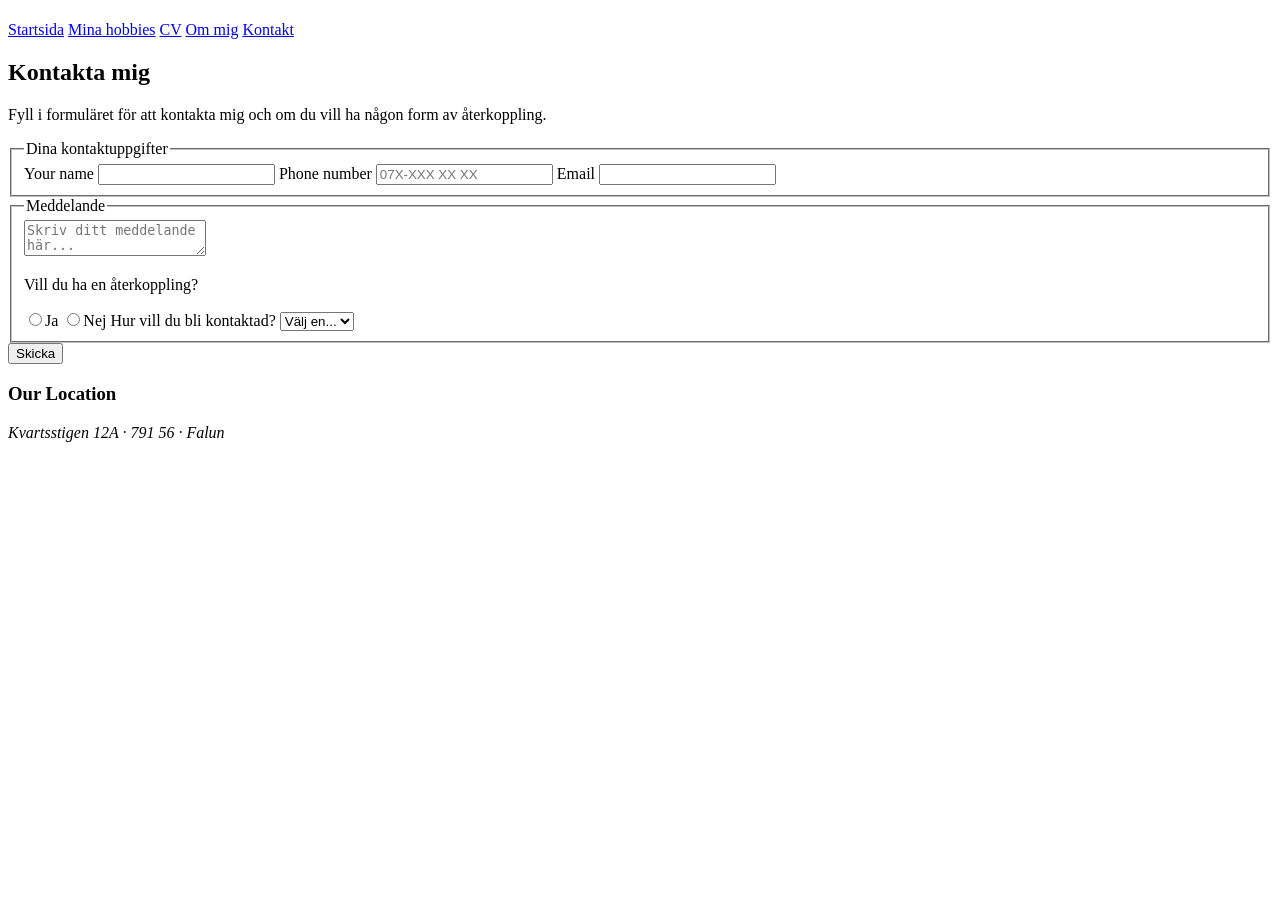
==== kontakt.html @ ea066f56 "Initial commit Github training for Frontendmasters bootcamp.  First ed. of unfinished website" ====
<!DOCTYPE html>
<html lang="en">
<head>
    <meta charset="UTF-8">
    <meta name="viewport" content="width=device-width, initial-scale=1.0">
    <title>Min hemsida</title>
    <link href="css/styles.css" rel="stylesheet">

</head>

</div>

<body>
    <wrapper>
        <header>
        <h1></h1> 
        </header>
        <div class="topnav">
            <a href="index.html">Startsida</a>
            <a href="hobbies.html">Mina hobbies</a>
            <a href="cv.html">CV</a>
            <a href="om mig.html">Om mig</a>
            <a class="active" href="kontakt.html">Kontakt</a>
        </div>
        
        <div class="wrapper">
            <section>
                <h1>Kontakta mig</h1>
                <p>Fyll i formuläret för att kontakta mig och om du vill ha någon form av återkoppling.</p>

                <fieldset>
                    <legend>Dina kontaktuppgifter</legend>
                    <label for="name">Your name </label>
                    <input type="text" id="name" name="name">
                    <label for="phone">Phone number</label>
                    <input type="tel" id="phone" name="phone" placeholder="07X-XXX XX XX">
                    <label for="email">Email</label>
                    <input type="email" id="email" name="email">
                </fieldset>
    
                <fieldset>
                    <legend>Meddelande</legend>
                    <textarea id="comments" name="comments" placeholder="Skriv ditt meddelande här..." maxlength="1000" required></textarea>

                    <p>Vill du ha en återkoppling?</p>
                    <label>
                        <input type="radio" name="answer" value="yes">Ja
                    </label>
                    <label>
                        <input type="radio" name="answer" value="no">Nej
                    </label>

                    <label for="kontaktform">Hur vill du bli kontaktad?</label>
                        <select id="kontaktform" name="kontaktform">
                            <option selected>Välj en...</option>
                            <option value="phone">Telefon</option>
                            <option value="mail">Mail</option>
                        </select>
                </fieldset>
    
                <button type="submit">Skicka</button>
    
                </form>				
            </section>
            <aside>
                <h3>Our Location</h3>
                <address>
                    Kvartsstigen 12A &middot;
                    791 56 &middot;
                    Falun
                </address>
            </aside>
        </div>
    </wrapper>
</body>
</html>
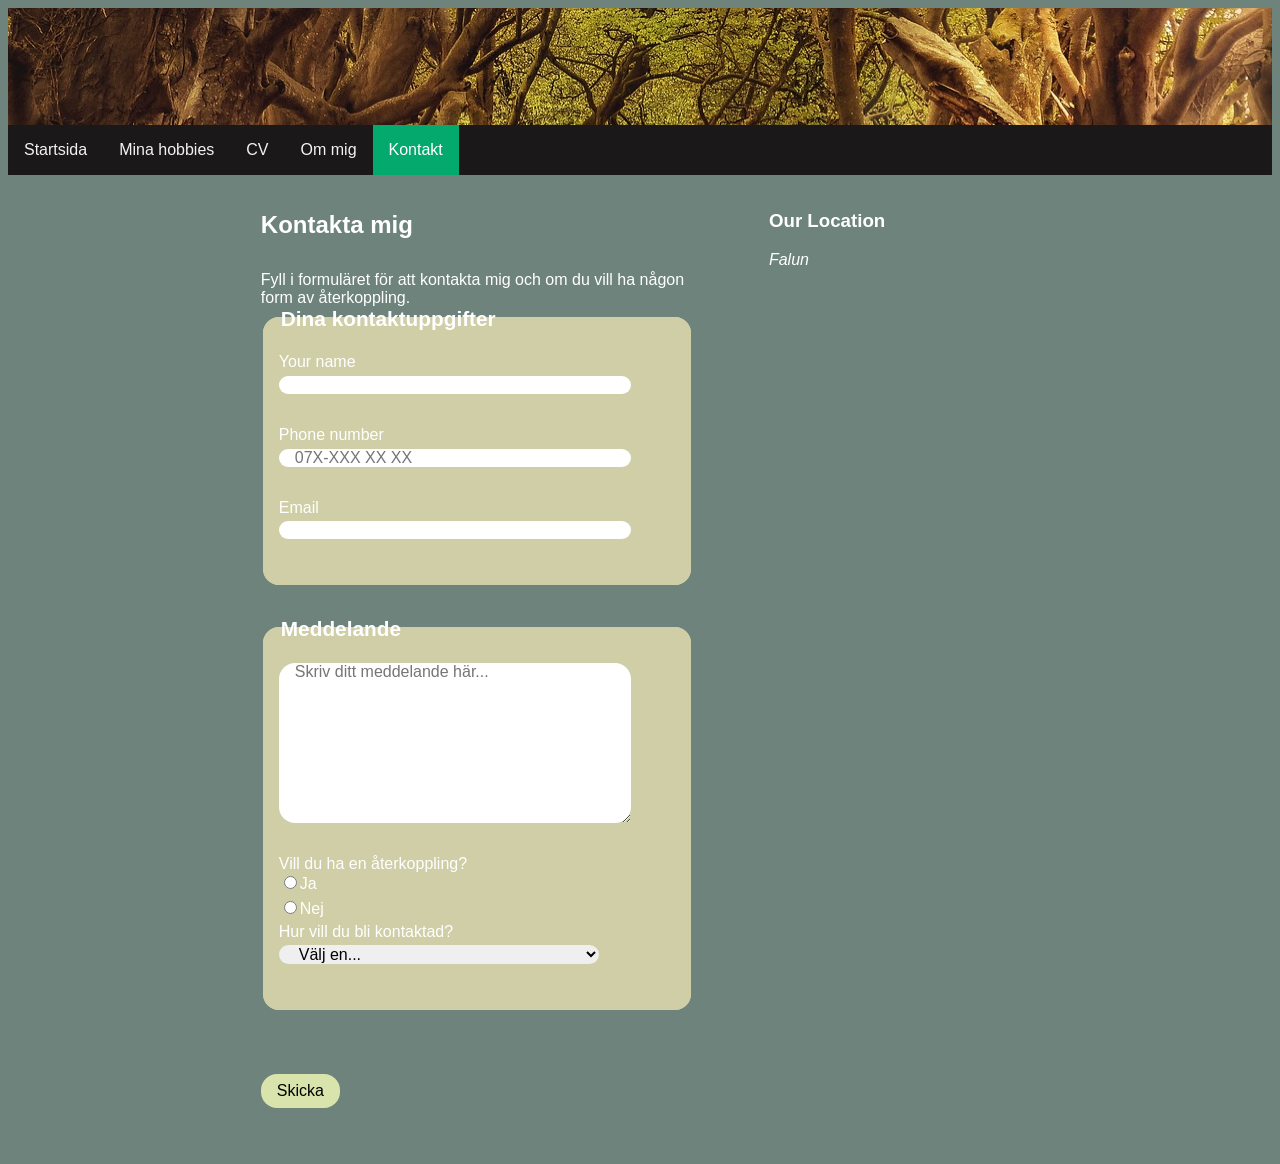
==== commit 72c45dde: "second commit Still training with frontendmasters bootcamp  Forgot some folders" ====
--- a/kontakt.html
+++ b/kontakt.html
@@ -65,8 +65,6 @@
             <aside>
                 <h3>Our Location</h3>
                 <address>
-                    Kvartsstigen 12A &middot;
-                    791 56 &middot;
                     Falun
                 </address>
             </aside>
--- a/css/styles.css
+++ b/css/styles.css
@@ -0,0 +1,120 @@
+body {
+    font-family: Arial, Helvetica, sans-serif;
+    background-color: #6d837b;
+    color: white;
+}
+
+.wrapspan {
+    margin: 0 auto
+}
+
+header {
+    background-image: url(../img/trees-3464777_1280.jpg);
+    padding: 3rem;
+}
+
+.ejklar {
+	font-size: 4rem;
+	color: blue;
+}
+
+h1 {
+    color: white;
+}
+
+/* Lägger till bakgrundsfärg*/
+.topnav {
+background-color: rgb(26, 24, 24);
+overflow: hidden;
+}
+
+/*Ger design till länkarna i navigationsrutan*/
+.topnav a {
+    float: left;
+    color: #f2f2f2;
+    text-align: center;
+    padding: 1rem 1rem;
+    text-decoration: none;
+    font-size: 1rem;
+}
+
+/* Ändrar färgen på länkarna när du hovrar med muspekaren*/
+.topnav a:hover {
+    background-color: #ddd;
+    color: black;
+  }
+  
+  /* Lägger till färg till den länk som är aktiv*/
+  .topnav a.active {
+    background-color: #04AA6D;
+    color: white;
+  }
+
+
+
+
+
+
+  .wrapper {
+	width: 60%;
+	margin: 0 auto;
+	padding: 1em;
+	display: flex;
+	flex-flow: row nowrap;
+	background-color: #6d837b;
+}
+section {
+	flex-basis: 57%;
+	margin-right: 10%;
+}
+aside {
+	flex-basis: 33%;
+}
+p, [for="abtype"] {
+	margin: 2rem 0 0 0;
+}
+fieldset {
+	border: 4px solid #CFCEA7;
+    background-color:#CFCEA7;
+	border-radius: 1rem;
+	margin-bottom: 2rem;
+}
+legend {
+	font-weight: bold;
+	font-size: 1.3rem;
+	margin-top: 1.5rem;
+	margin-bottom: 1rem;
+}
+label {
+	display: block;
+	padding-bottom: 0.3rem;
+}
+textarea {
+	height: 10rem;
+	padding: 1rem;
+}
+select {
+	font-size: 1rem;
+}
+button {
+	font-size: 1rem;
+	margin: 2rem 0;
+	background-color: #D8E4AC;
+	border: none;
+	padding: 0.5rem 1rem;
+	border-radius: 1rem;
+}
+button:hover {
+	background-color: white;
+	color:black;
+}
+input:not([type="radio"]):not([type="checkbox"]), textarea, select{
+	display: block;
+	margin-bottom: 2rem;
+	width: 20rem;
+	font-family: Arial, Helvetica, sans-serif;
+	font-size: 1rem;
+	padding: 0 1rem;
+	border-radius: 1rem;
+	border: none;
+}
